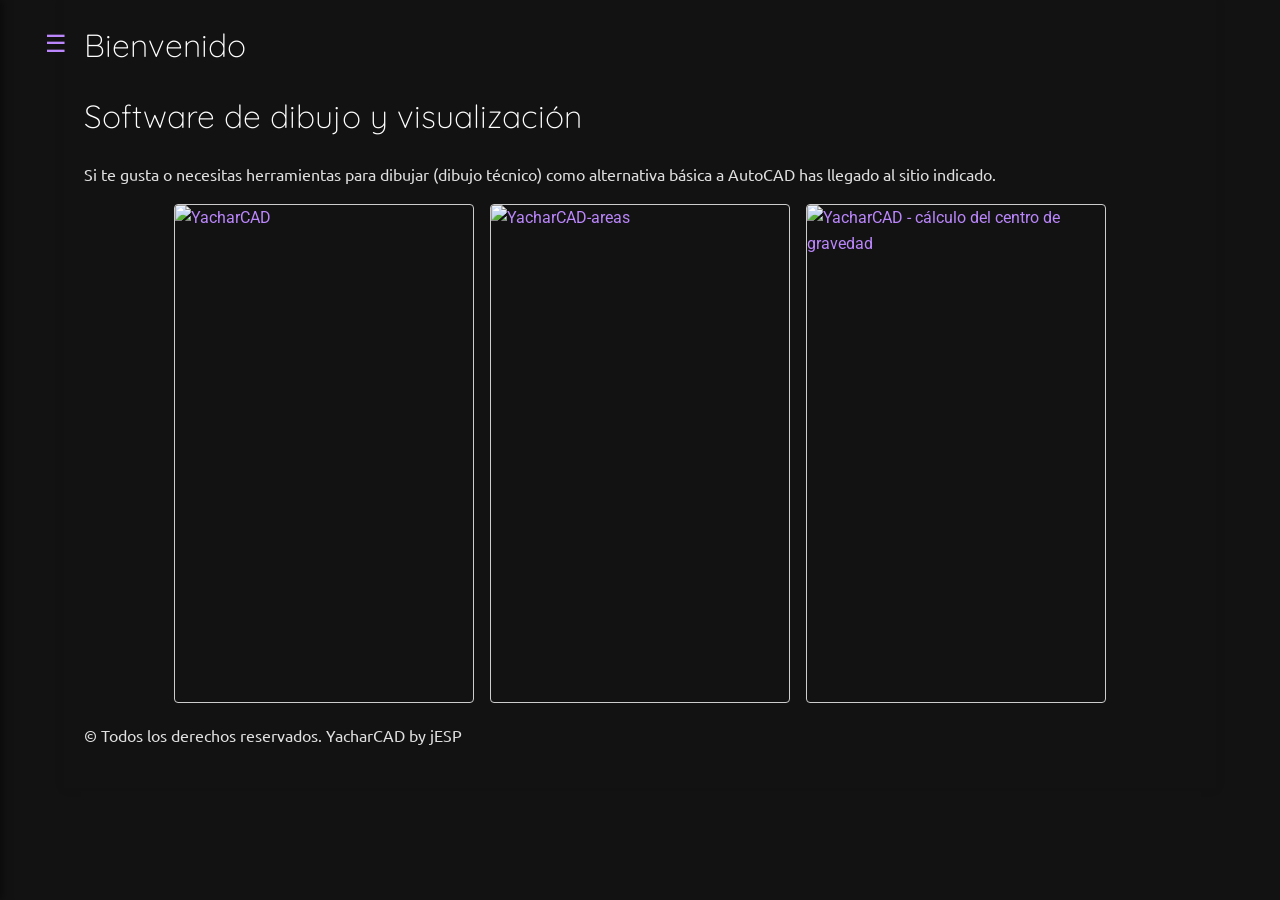
==== dibujo.html @ 7977300a "First upload Main web page." ====
<!DOCTYPE html>
<html lang="es">
<head>
  <meta charset="UTF-8">
  <title>Programas de dibujo y visualización</title>
  <link rel="stylesheet" href="style.css">
</head>
<body>
  <div class="wrapper">
    <!-- Botón hamburguesa -->
    <button id="menu-toggle" class="hamburger" aria-label="Abrir menú">
      &#9776;  <!-- ☰ -->
    </button>
    <!-- Menú lateral -->
    <nav id="side-nav" class="side-nav">
      <button id="menu-close" class="close-btn" aria-label="Cerrar menú">&times;</button>
      <ul>
        <li><a href=""></a></li>
        <li><a href="index.html">Inicio</a></li>
        <li><a href="dibujo.html">Dibujo - CAD</a></li>
        <li><a href="varios.html">Varios</a></li>
        <li><a href="videojuegos.html">Videojuegos</a></li>
        <li><a href="contacto.html">Contacto</a></li>
      </ul>
    </nav>
    <header>
      <h1>Bienvenido</h1>
    </header>
  <header>
    <h1>Software de dibujo y visualización</h1>
  </header>

  <main>
    <section>
      <p>Si te gusta o necesitas herramientas para dibujar (dibujo técnico) como alternativa básica a AutoCAD has llegado al sitio indicado.</p>
    </section>
    <section class="dibujo">
      <figure class="draw">
        <a href="https://yacharcad88.github.io/yacharcad" target="_blank" rel="noopener">
          <img src="images/yc.jpeg"
            alt="YacharCAD"
            width="300"
            height="500">
        </a>
        <figcaption>
          <h2>YacharCAD - dibujo en 3D</h2>
          <div class="review-js">
             <p class="review-text">
                Una alternativa básica al software comercial AutoCAD, si bien actualmente está en una etapa inicial, tiene perspectivas a futuro de crecimiento interesante.
             </p>
             <button class="read-more">Leer más</button>
          </div>
        </figcaption>
      </figure>

      <figure class="draw">
        <a href="https://yacharcad88.github.io/yacharcadA" target="_blank" rel="noopener">
          <img src="images/ycA.jpeg"
               alt="YacharCAD-areas"
               width="300"
               height="500">
        </a>
        <figcaption>
          <h2></h2>
          <div class="review-js">
             <p class="review-text">
                Herramienta que posibilita el cálculo de áreas, muy útil para poder trazar o dibujar líneas o contornos sobre la base de una imagen extraída ya sea de internet (como OpenStreet o GoogleMaps), o incluso imágenes extraídas de un plano (un pdf por ejemplo). Su uso es bastante amplio, de tal manera que considero que será de gran utilidad para muchos estudiantes y el público en general.
             </p>
             <button class="read-more">Leer más</button>
          </div>
        </figcaption>
      </figure>

      <figure class="draw">
        <a href="https://yacharcad88.github.io/yacharcadCG" target="_blank" rel="noopener">
          <img src="images/ycCG.jpeg"
               alt="YacharCAD - cálculo del centro de gravedad"
               width="300"
               height="500">
        </a>
        <figcaption>
          <h2>Centro de gravedad de figuras en 2D</h2>
          <div class="review-js">
             <p class="review-text">
                Parte del estudio de ingenierpia implica el tema del cálculo del centro de gravedad de ciertas figuras, áreas; en el diseño sismorresistente este es un tema básico y de suprema importancia, sin más dejo este primer avance esperando a futuro complementar y mejorar este programa y añadirle más funcionalidades.
             </p>
             <button class="read-more">Leer más</button>
          </div>
        </figcaption>
      </figure>
    </section>

  </main>


  <footer>
      <p>&copy; Todos los derechos reservados. YacharCAD by jESP</p>
  </footer>

  <script src="script.js"></script>
</body>
</html>
---- style.css ----
/* ==========================================================================
   0. Google Fonts
   ========================================================================== */
@import url('https://fonts.googleapis.com/css2?family=Roboto:wght@300;400;700&display=swap');
@import url('https://fonts.googleapis.com/css2?family=Ubuntu:wght@300;400;500;700&display=swap');
@import url('https://fonts.googleapis.com/css2?family=Quicksand:wght@300;400;500;700&display=swap');

/* ==========================================================================
   1. Reset y configuración base
   ========================================================================== */
*,
*::before,
*::after {
  margin: 0;
  padding: 0;
  box-sizing: border-box;
}

html {
  font-size: 16px;
  scroll-behavior: smooth;
}

body {
  background-color: #121212;
  color: #e0e0e0;
  font-family: 'Roboto', sans-serif;
  line-height: 1.6;
  transition: background-color .3s, color .3s;
}

a {
  color: #BB86FC;
  text-decoration: none;
  transition: color .2s ease-in-out;
}

a:hover {
  color: #81a1c1;
  text-decoration: underline;
}


/* ==========================================================================
   2. Layout principal
   ========================================================================== */
.wrapper {
  max-width: 1200px;
  width: 90%;
  margin: 0 auto;
  padding: 20px;
  background-color: #121212;
  box-shadow: 0 0 10px rgba(0,0,0,0.1);
}

header,
main,
footer {
  margin-bottom: 20px;
}

.container {
  max-width: 960px;
  margin: 0 auto;
  padding: 2rem 0;
}


/* ==========================================================================
   3. Tipografía
   ========================================================================== */
h1, h2, h3, h4, h5, h6 {
/*  font-family: 'Quicksand', sans-serif;*/
  font-family: 'Quicksand', 'Courier New', monospace;
  font-weight: 300;
  margin-bottom: .5em;
  color: #ffffff;
}

p {
  margin-bottom: 1em;
  font-family: 'Ubuntu', serif;
}


/* ==========================================================================
   4. Navegación & Menú hamburguesa
   ========================================================================== */
body.menu-open {
  overflow: hidden;
}

.hamburger {
  position: fixed;
  top: 1rem;
  left: 1rem;
  z-index: 1001;
  font-size: 1.5rem;
  background: none;
  border: none;
  color: #BB86FC;
  cursor: pointer;
}

.side-nav {
  position: fixed;
  top: 0;
  left: -250px;
  width: 250px;
  height: 100%;
  background-color: #1e1e1e;
  box-shadow: 2px 0 8px rgba(0,0,0,0.5);
  padding-top: 2rem;
  color: #e0e0e0;         /* color inicial */
  transition: color .2s ease-in-out;  /* suaviza el cambio */
  /*transition: left .3s ease;*/
  z-index: 1000;
}

.side-nav.open {
  left: 0;
}

.close-btn {
  position: absolute;
  top: .5rem;
  right: 1rem;
  font-size: 2rem;
  background: none;
  border: none;
  color: #e0e0e0;
  cursor: pointer;
}

.side-nav ul {
  list-style: none;
}

.side-nav li {
  margin: 1rem 0;
}

.side-nav a {
  display: block;
  padding: .5rem 1rem;
  color: #e0e0e0;
  transition: background .2s;
}

.side-nav a:hover {
  background: #333;
  color: #ff9800
}


/* ==========================================================================
   5. Botones
   ========================================================================== */
button,
.button {
  display: inline-block;
  padding: .6em 1.2em;
  font-size: 1rem;
  font-family: inherit;
  background-color: transparent;
  color: #e0e0e0;
  border: 2px solid #e0e0e0;
  border-radius: 5px;
  cursor: pointer;
  transition: 
    background-color .2s ease-in-out,
    color .2s ease-in-out,
    border-color .2s ease-in-out;
}

button:hover,
.button:hover {
  background-color: #81a1c1;
  color: #121212;
  border-color: #81a1c1;
}


/* ==========================================================================
   6. Formularios
   ========================================================================== */
input,
textarea,
select {
  width: 100%;
  padding: .6em;
  margin-bottom: 1em;
  background-color: #1e1e1e;
  color: #e0e0e0;
  border: 1px solid #333;
  border-radius: 4px;
  transition: border-color .2s ease-in-out;
}

input:focus,
textarea:focus,
select:focus {
  outline: none;
  border-color: #81a1c1;
}


/* ==========================================================================
   7. Tablas
   ========================================================================== */
table {
  width: 100%;
  border-collapse: collapse;
  margin-bottom: 1.5em;
}

th,
td {
  padding: .75em;
  border: 1px solid #333;
  text-align: left;
}

th {
  background-color: #1e1e1e;
}


/* ==========================================================================
   8. Tarjetas (.card)
   ========================================================================== */
.card {
  background-color: #1e1e1e;
  border-radius: 10px;
  padding: 20px;
  margin: 20px 0;
  box-shadow: 0 4px 8px rgba(0,0,0,0.2);
}


/* ==========================================================================
   9. Zona de libros, películas, videojuegos
   ========================================================================== */
.dibujo {
  display: flex;
  flex-wrap: wrap;
  justify-content: center;
  gap: 1rem;
}

.draw {
  position: relative;
  width: 300px;
  border: 1px solid #ccc;
  border-radius: 4px;
  overflow: hidden;
  cursor: pointer;
}

.draw img {
  display: block;
  width: 100%;
  height: auto;
  transition: transform .3s ease;
}

.draw:hover img {
  transform: scale(1.1);
}

.draw figcaption {
  position: absolute;
  bottom: 0;
  left: 0;
  right: 0;
  background: rgba(0,0,0,0.7);
  color: #fff;
  padding: 1rem;
  font-size: .9rem;
  line-height: 1.4;
  opacity: 0;
  transform: translateY(100%);
  transition: opacity .3s ease, transform .3s ease;
}

.draw:hover figcaption {
  opacity: 1;
  transform: translateY(0);
}


/* ==========================================================================
   10. Scrollbar personalizado (WebKit)
   ========================================================================== */
::-webkit-scrollbar {
  width: 8px;
}

::-webkit-scrollbar-track {
  background: #1e1e1e;
}

::-webkit-scrollbar-thumb {
  background-color: #333;
  border-radius: 4px;
}


/* ==========================================================================
   11. Utilidades
   ========================================================================== */
.text-center {
  text-align: center;
}

.mt-1 { margin-top: 1rem; }
.mt-2 { margin-top: 2rem; }
.mb-1 { margin-bottom: 1rem; }
.mb-2 { margin-bottom: 2rem; }

/* ==========================================================================
   12. Expansión y contracción de texto
   ========================================================================== */
.review-js {
  position: relative;
  max-width: 300px;
}

.review-text {
  overflow: hidden;
  display: -webkit-box;
  -webkit-line-clamp: 2;
  -webkit-box-orient: vertical;
  transition: max-height .3s ease;
}

.review-js.expanded .review-text {
  -webkit-line-clamp: unset;
  max-height: 1000px;      
}

/* Botón “Leer más” */
.read-more {
  background: none;
  border: none;
  color: #81a1c1;
  cursor: pointer;
  font-size: .9rem;
  margin-top: .5rem;
  padding: 0;
}
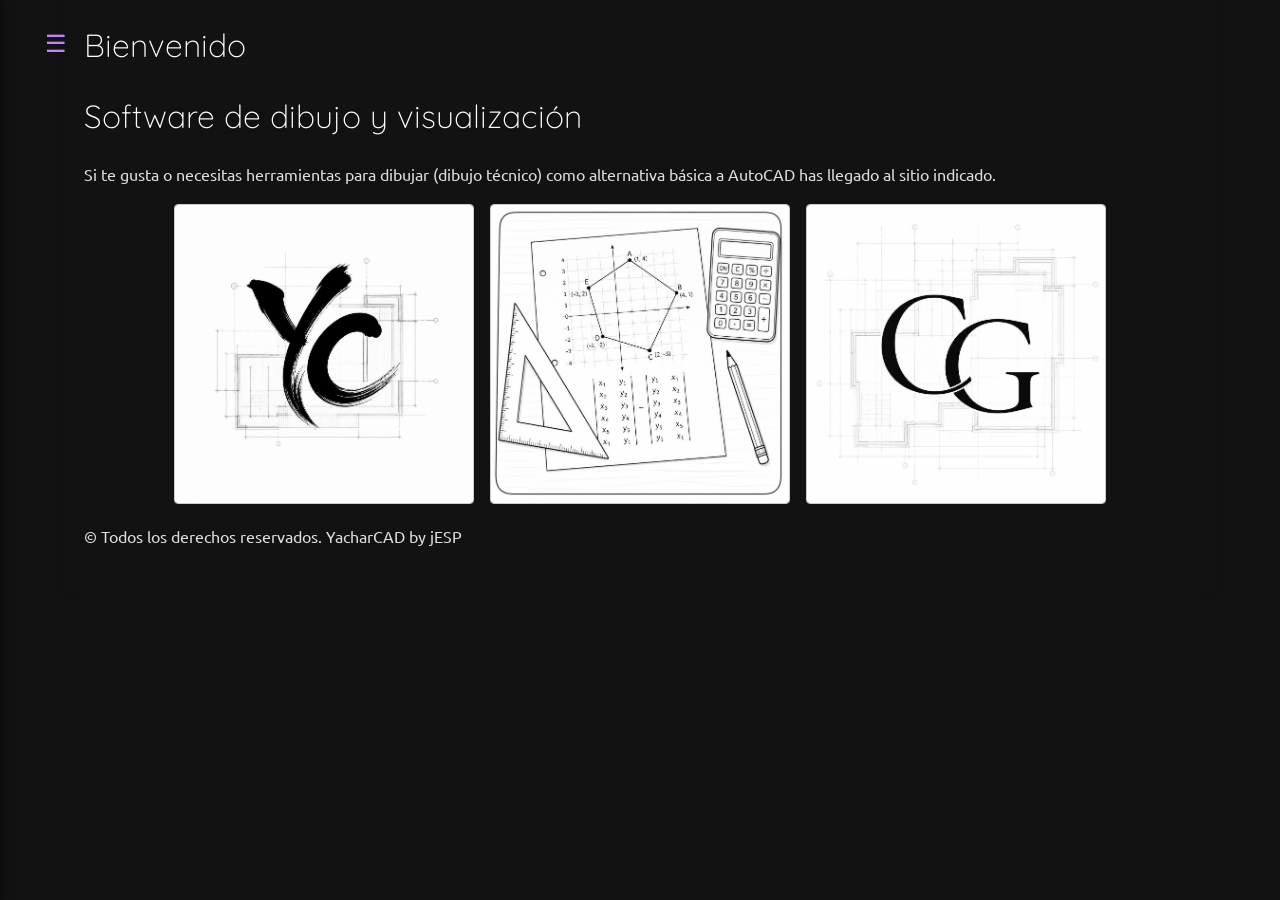
==== commit 39144f55: "Update dibujo.html" ====
--- a/dibujo.html
+++ b/dibujo.html
@@ -37,7 +37,7 @@
     <section class="dibujo">
       <figure class="draw">
         <a href="https://yacharcad88.github.io/yacharcad" target="_blank" rel="noopener">
-          <img src="images/yc.jpeg"
+          <img src="images/YC.jpeg"
             alt="YacharCAD"
             width="300"
             height="500">
@@ -99,4 +99,4 @@
 
   <script src="script.js"></script>
 </body>
-</html>+</html>
